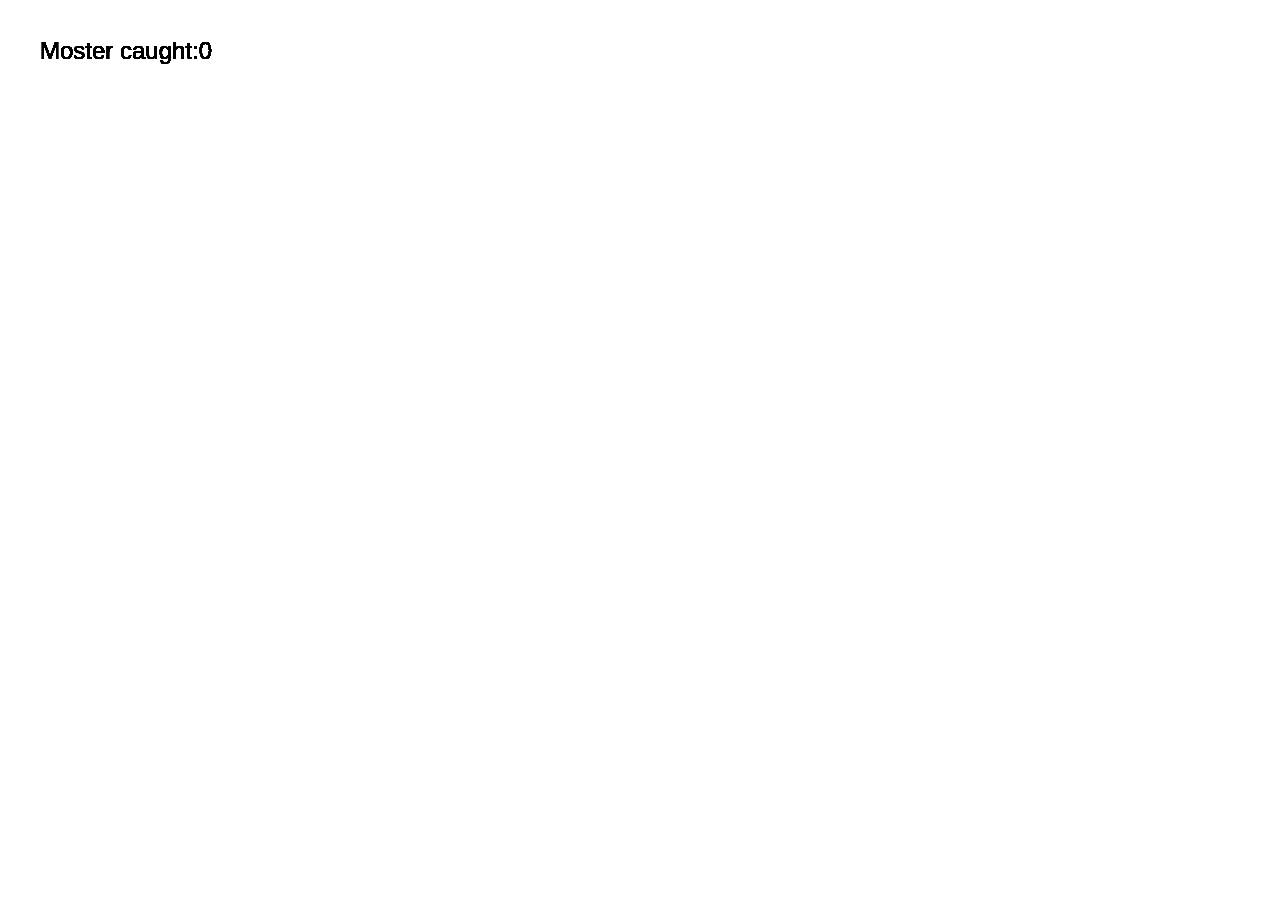
==== game/index.html @ 8f73fd8e "Classwork 3: Task "Game"" ====
<!DOCTYPE html>
<html lang="en">
<head>
    <meta charset="UTF-8">
    <title>Title</title>
</head>
<body>
<script src="GameObject.js"></script>
<script src="hero.js"></script>
<script src="monster.js"></script>
<script src="score.js"></script>
<script src="script.js"></script>
</body>
</html>
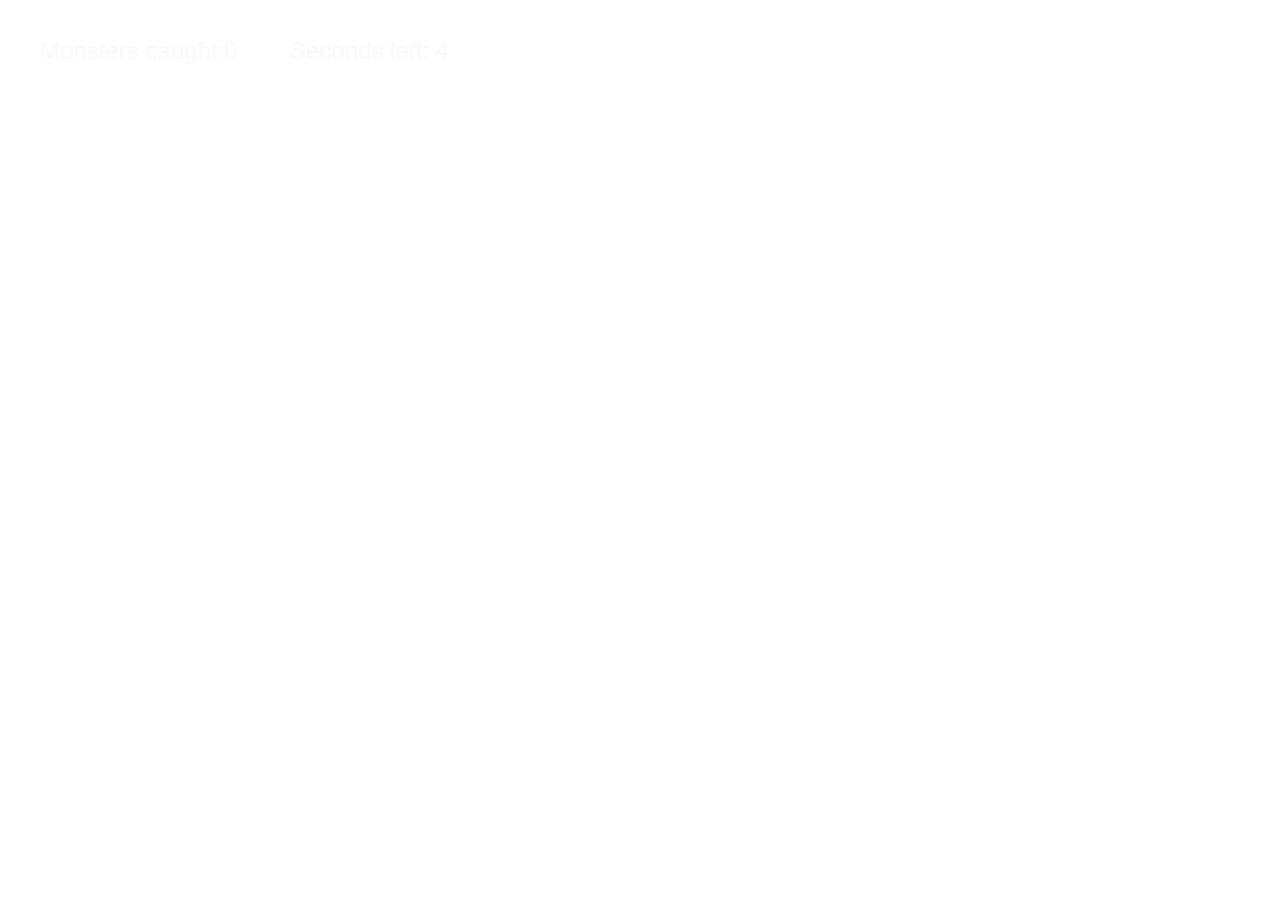
==== commit d4ac7395: "finishing games cycle (part 2) and Space" ====
--- a/game/index.html
+++ b/game/index.html
@@ -5,10 +5,11 @@
     <title>Title</title>
 </head>
 <body>
-<script src="GameObject.js"></script>
-<script src="hero.js"></script>
-<script src="monster.js"></script>
-<script src="score.js"></script>
-<script src="script.js"></script>
+    <script src="GameObjectClass.js"></script>
+    <script src="GameObject.js"></script>
+    <script src="hero.js"></script>
+    <script src="monster.js"></script>
+    <script src="score.js"></script>
+    <script src="script.js"></script>
 </body>
 </html>
